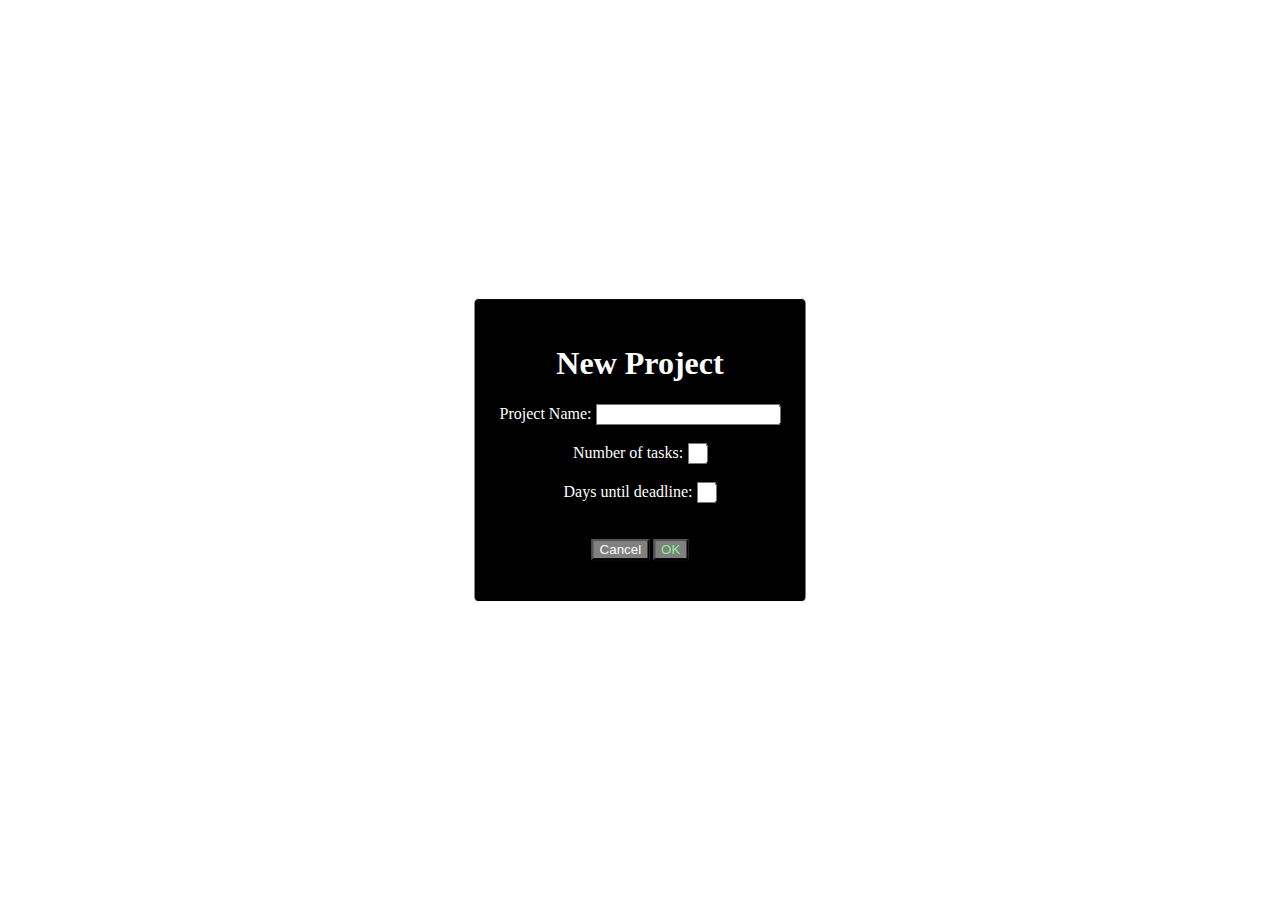
==== App/popup/popup.html @ 5eb92483 "Mar 4, 2023, 11:48 PM" ====
<html lang="en">
<head>
  <meta charset="UTF-8">
  <meta name="viewport" content="width=device-width, initial-scale=1.0">
  <title>Pop-up Window</title>
  <link rel="stylesheet" href="popup.css">
  <script type="module" src="popup.js"></script>
</head>
<body>
    <div id="popupContainer">
        <form>
            <h1>New Project</h1>
            <label for="pname">Project Name:</label>
            <input type="text" id="pname" name="pname" oninput="this.value = this.value.slice(0, 25)" maxlength="25"><br><br>
            <label for="taskn">Number of tasks:</label>
            <input type="text" id="taskn" name="taskn" oninput="this.value = this.value.slice(0, 1)" maxlength="1"><br><br>
            <label for="daysn">Days until deadline:</label>
            <input type="text" id="daysn" name="daysn"><br><br><br>
            <button id="cancel" type="submit">Cancel</button>
            <button id="ok" type="submit">OK</button>
        </form>
    </div>
</body>
</html>
---- App/popup/popup.css ----
body {
    color: rgb(255, 255, 255);
    text-align: center;
}

#popupContainer {
    display: block;
    position: fixed;
    top: 50%;
    left: 50%;
    transform: translate(-50%, -50%);
    background-color: rgb(0, 0, 0);
    border-style: solid;
    border-width: 1px;
    border-radius: 5px;
    border-color: rgb(255, 255, 255);
    padding: 25px;
}

#taskn {
    width: 1.5em;
}

#daysn {
    width: 1.5em;
}

#ok {
    background-color: grey;
    color: lightgreen;
}

#cancel {
    background-color: grey;
    color:white;
}
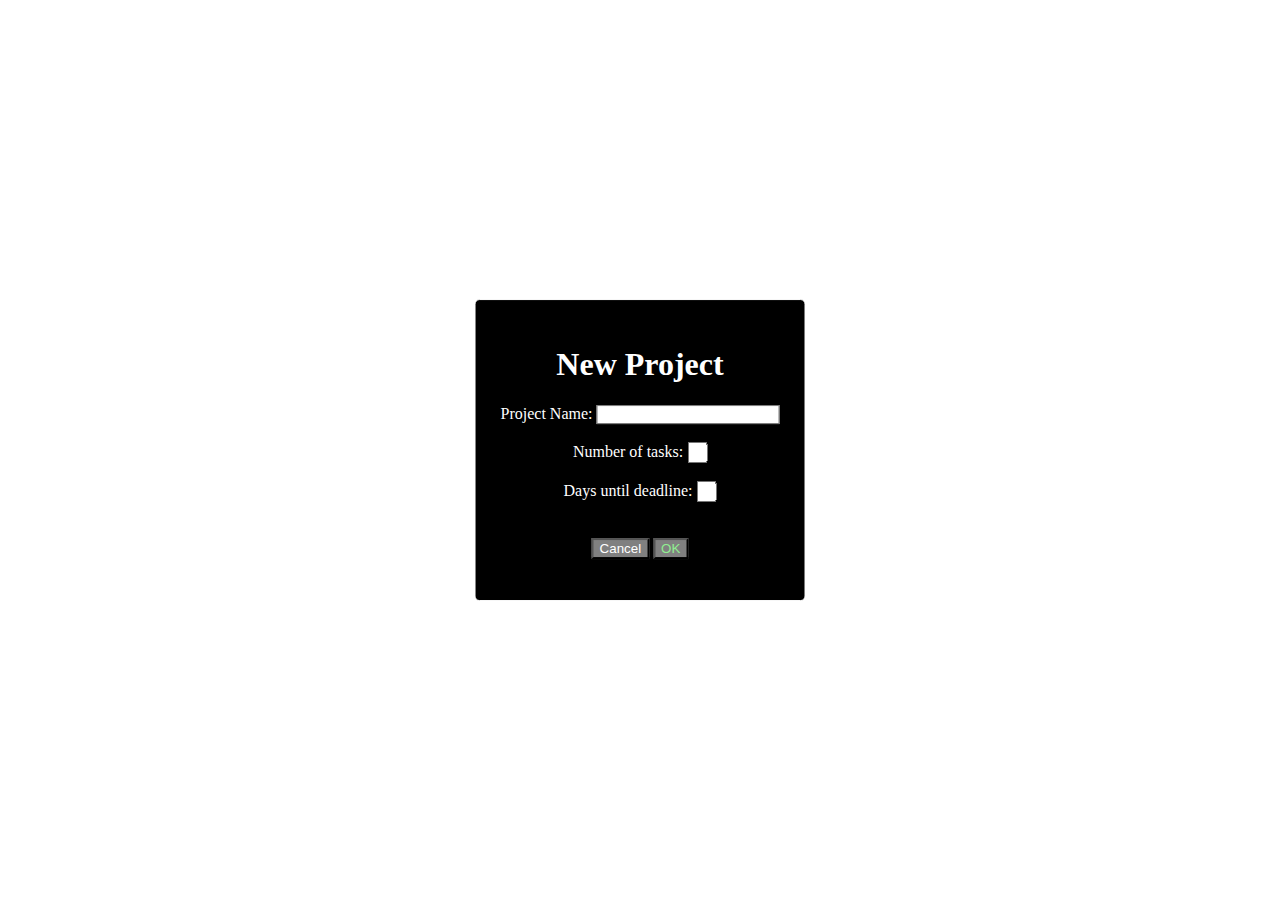
==== commit 130a179f: "Mar 5, 2023, 3:19 PM" ====
--- a/App/popup/popup.html
+++ b/App/popup/popup.html
@@ -12,6 +12,7 @@
             <h1>New Project</h1>
             <label for="pname">Project Name:</label>
             <input type="text" id="pname" name="pname" oninput="this.value = this.value.slice(0, 25)" maxlength="25"><br><br>
+            <div id="pnameDiv"></div>
             <label for="taskn">Number of tasks:</label>
             <input type="text" id="taskn" name="taskn" oninput="this.value = this.value.slice(0, 1)" maxlength="1"><br><br>
             <label for="daysn">Days until deadline:</label>
--- a/App/popup/popup.css
+++ b/App/popup/popup.css
@@ -17,6 +17,15 @@
     padding: 25px;
 }
 
+#pname {
+    border-style: solid;
+    border-width: 1px;
+}
+
+#pnameError {
+    color: red;
+}
+
 #taskn {
     width: 1.5em;
 }
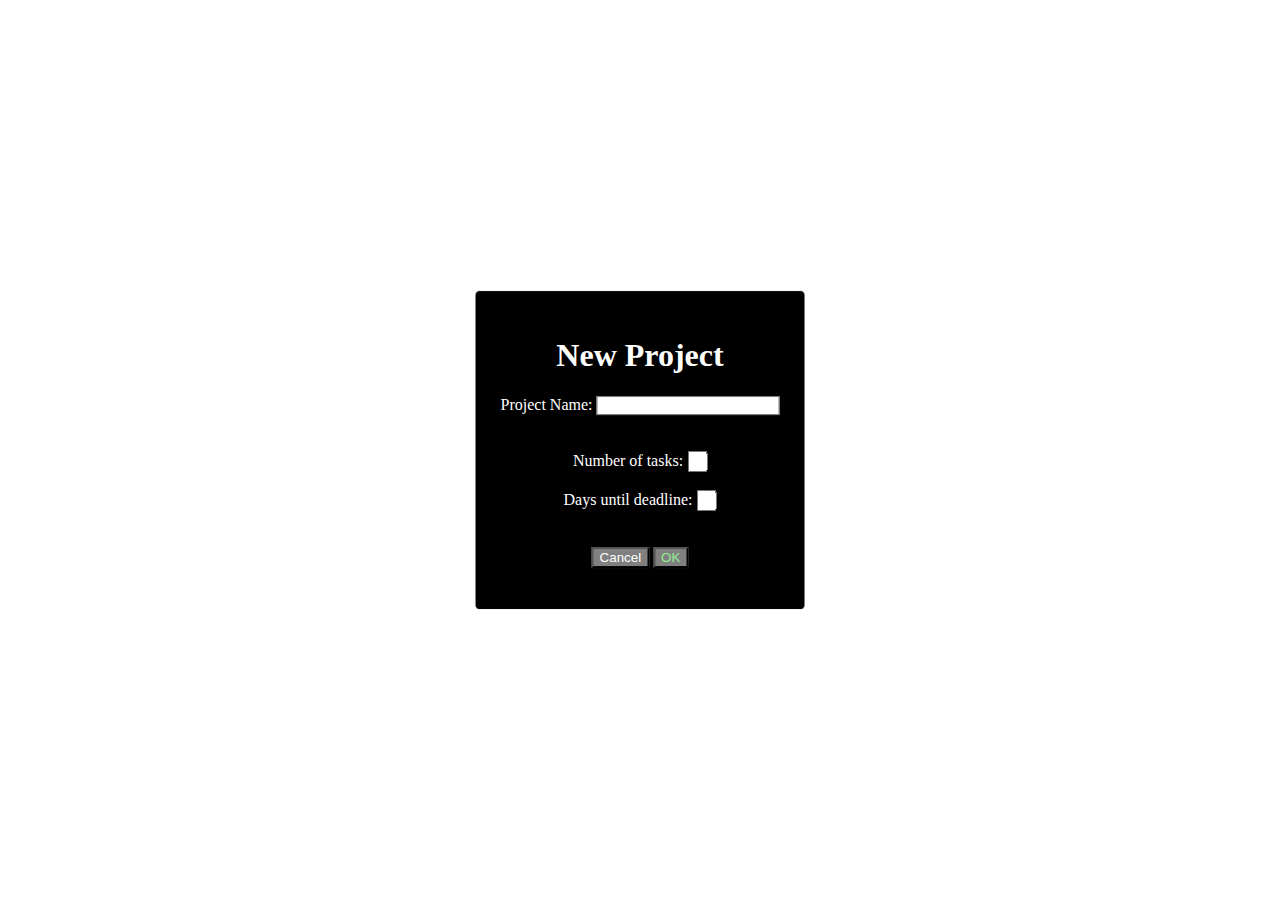
==== commit 46f35d92: "Mar 5, 2023, 3:33 PM" ====
--- a/App/popup/popup.html
+++ b/App/popup/popup.html
@@ -12,7 +12,8 @@
             <h1>New Project</h1>
             <label for="pname">Project Name:</label>
             <input type="text" id="pname" name="pname" oninput="this.value = this.value.slice(0, 25)" maxlength="25"><br><br>
-            <div id="pnameDiv"></div>
+            <div id="pnameErrorDiv"></div>
+            <br>
             <label for="taskn">Number of tasks:</label>
             <input type="text" id="taskn" name="taskn" oninput="this.value = this.value.slice(0, 1)" maxlength="1"><br><br>
             <label for="daysn">Days until deadline:</label>
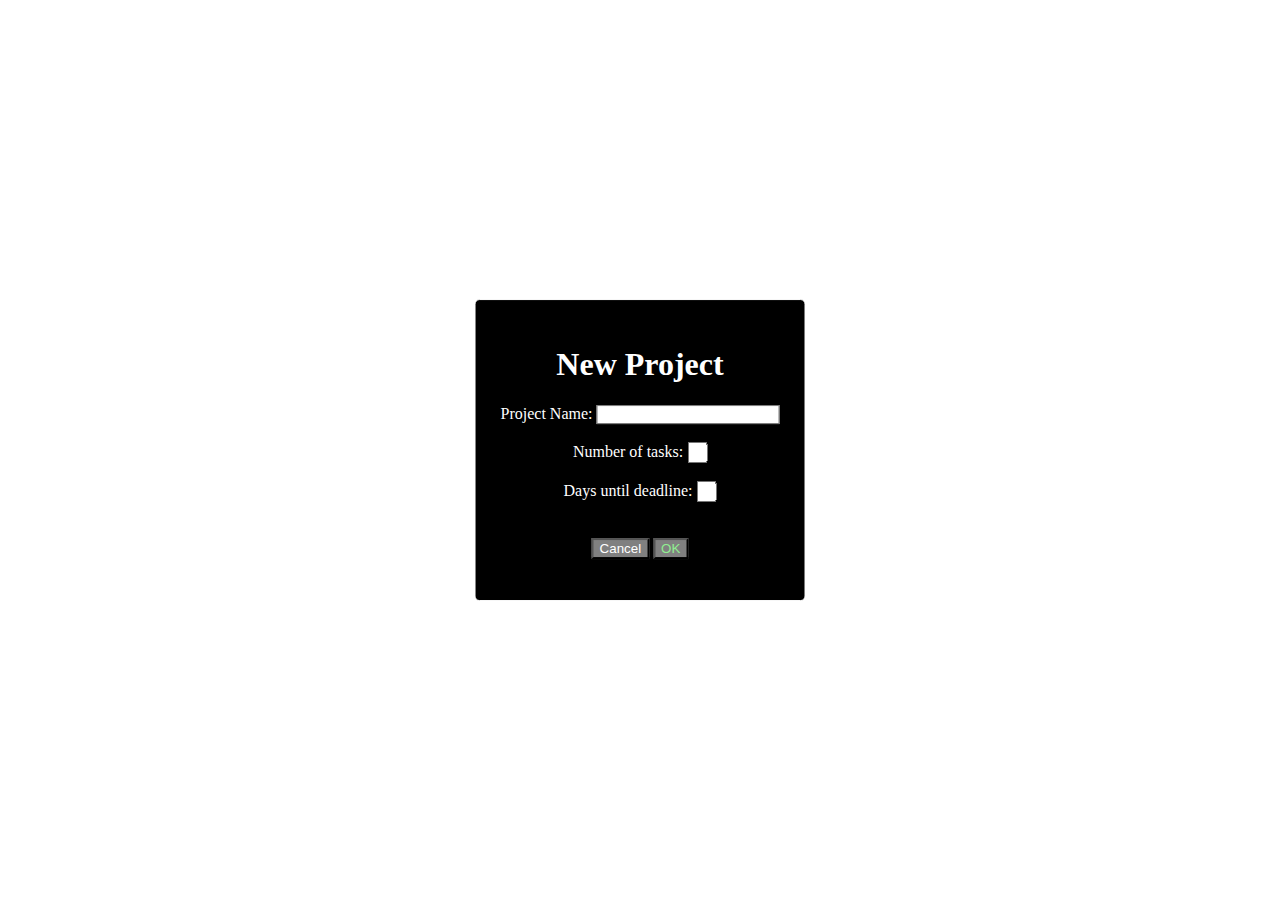
==== commit a26d9f2e: "Mar 5, 2023, 3:34 PM" ====
--- a/App/popup/popup.html
+++ b/App/popup/popup.html
@@ -13,7 +13,6 @@
             <label for="pname">Project Name:</label>
             <input type="text" id="pname" name="pname" oninput="this.value = this.value.slice(0, 25)" maxlength="25"><br><br>
             <div id="pnameErrorDiv"></div>
-            <br>
             <label for="taskn">Number of tasks:</label>
             <input type="text" id="taskn" name="taskn" oninput="this.value = this.value.slice(0, 1)" maxlength="1"><br><br>
             <label for="daysn">Days until deadline:</label>
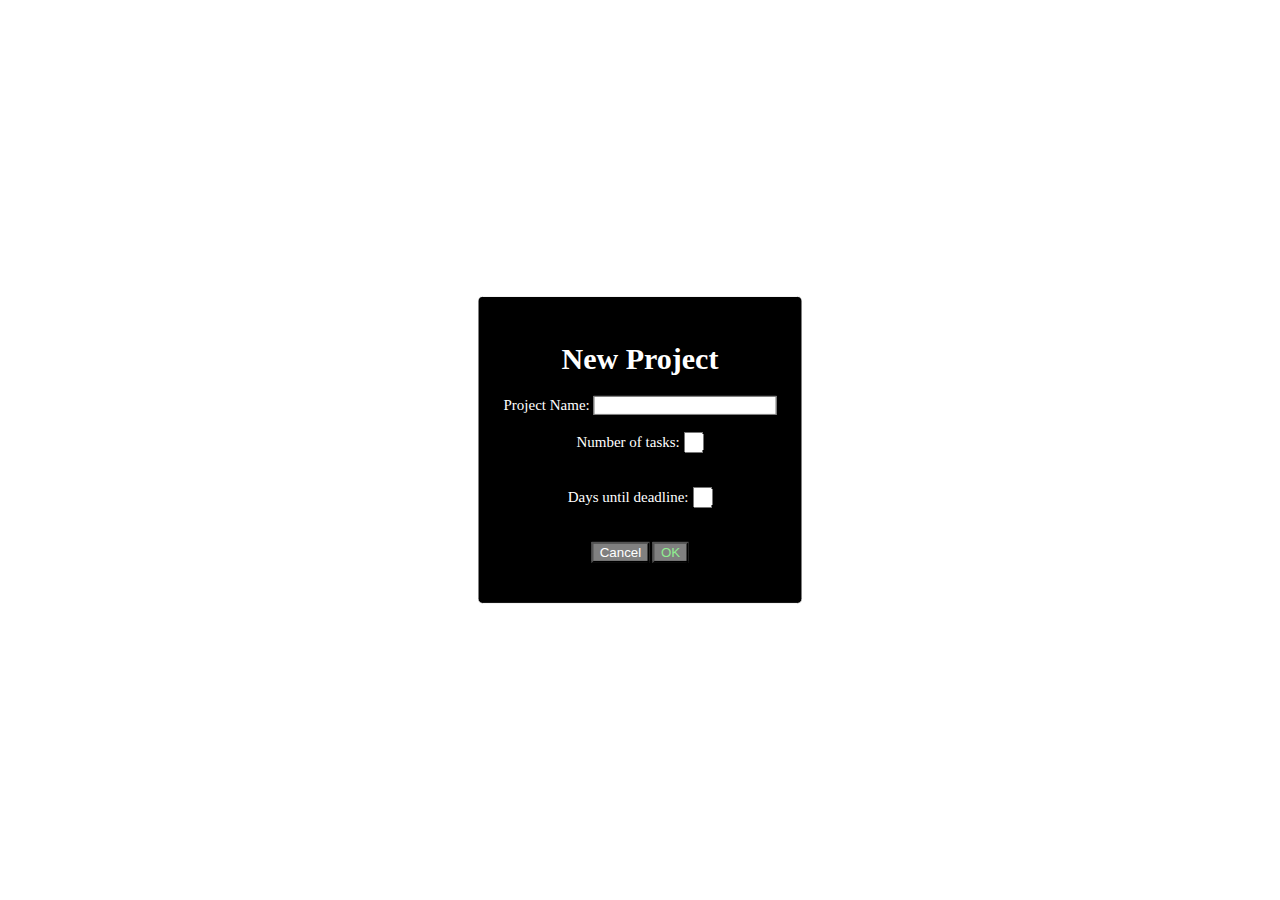
==== commit 1d9650e9: "Mar 5, 2023, 4:49 PM" ====
--- a/App/popup/popup.html
+++ b/App/popup/popup.html
@@ -11,12 +11,13 @@
         <form>
             <h1>New Project</h1>
             <label for="pname">Project Name:</label>
-            <input type="text" id="pname" name="pname" oninput="this.value = this.value.slice(0, 25)" maxlength="25"><br><br>
-            <div id="pnameErrorDiv"></div>
+            <input type="text" id="pname" name="pname" oninput="this.value = this.value.slice(0, 25)" maxlength="25">
+            <div id="pnameErrorDiv"></div><br>
             <label for="taskn">Number of tasks:</label>
             <input type="text" id="taskn" name="taskn" oninput="this.value = this.value.slice(0, 1)" maxlength="1"><br><br>
+            <div id="tasknErrorDiv"></div><br>
             <label for="daysn">Days until deadline:</label>
-            <input type="text" id="daysn" name="daysn"><br><br><br>
+            <input type="text" id="daysn" name="daysn" oninput="this.value = this.value.slice(0, 1)" maxlength="1"><br><br><br>
             <button id="cancel" type="submit">Cancel</button>
             <button id="ok" type="submit">OK</button>
         </form>
--- a/App/popup/popup.css
+++ b/App/popup/popup.css
@@ -1,6 +1,7 @@
 body {
-    color: rgb(255, 255, 255);
+    color: white;
     text-align: center;
+    font-size: 15px;
 }
 
 #popupContainer {
@@ -22,10 +23,6 @@
     border-width: 1px;
 }
 
-#pnameError {
-    color: red;
-}
-
 #taskn {
     width: 1.5em;
 }
